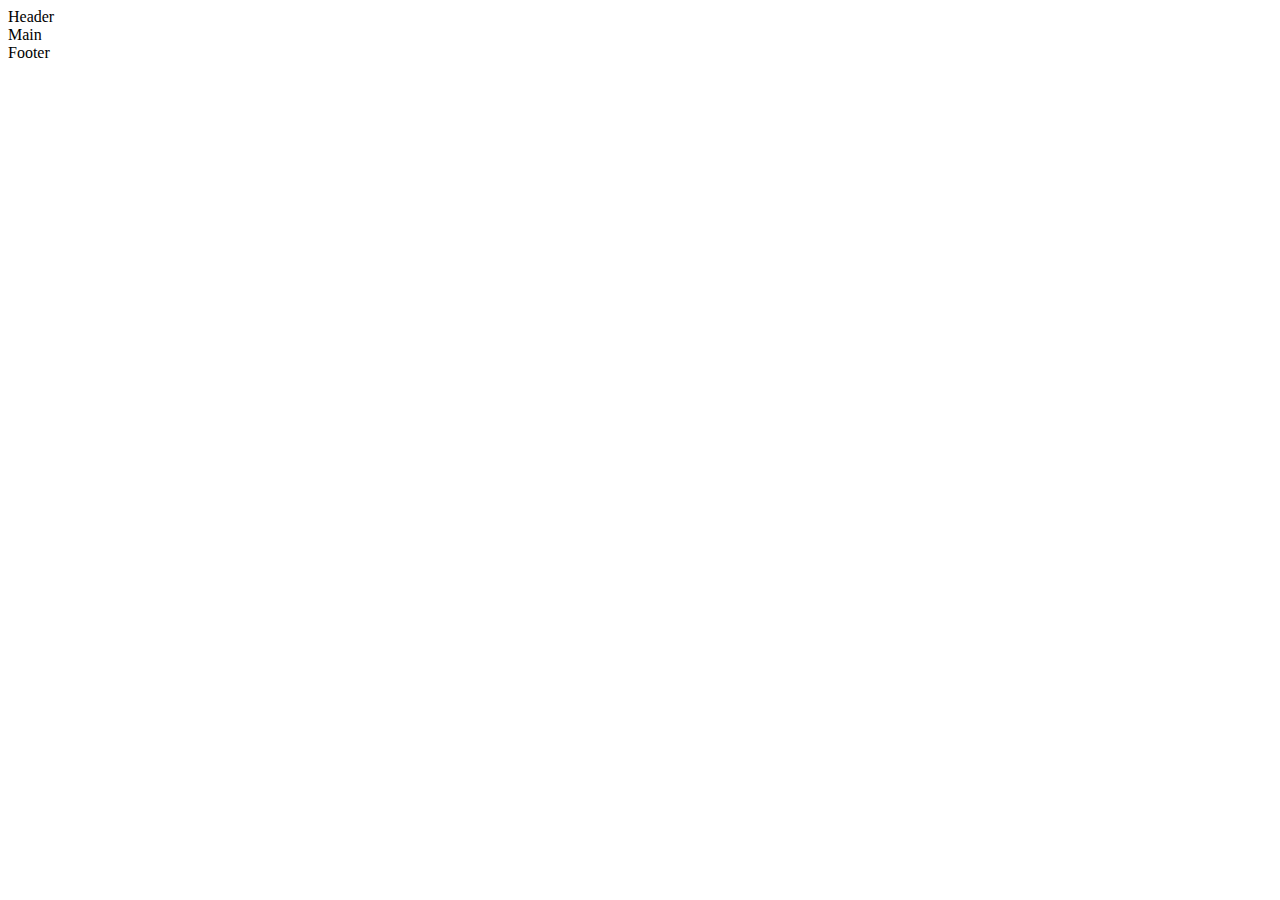
==== index.html @ faeb1025 "add index.html" ====
<!DOCTYPE html>
<html lang="en">
<head>
    <meta charset="UTF-8">
    <meta http-equiv="X-UA-Compatible" content="IE=edge">
    <meta name="viewport" content="width=device-width, initial-scale=1.0">
    <title>Document</title>
</head>
<body>
    <headre>Header</headre>
    <main>Main</main>
    <footer>Footer</footer>
</body>
</html>
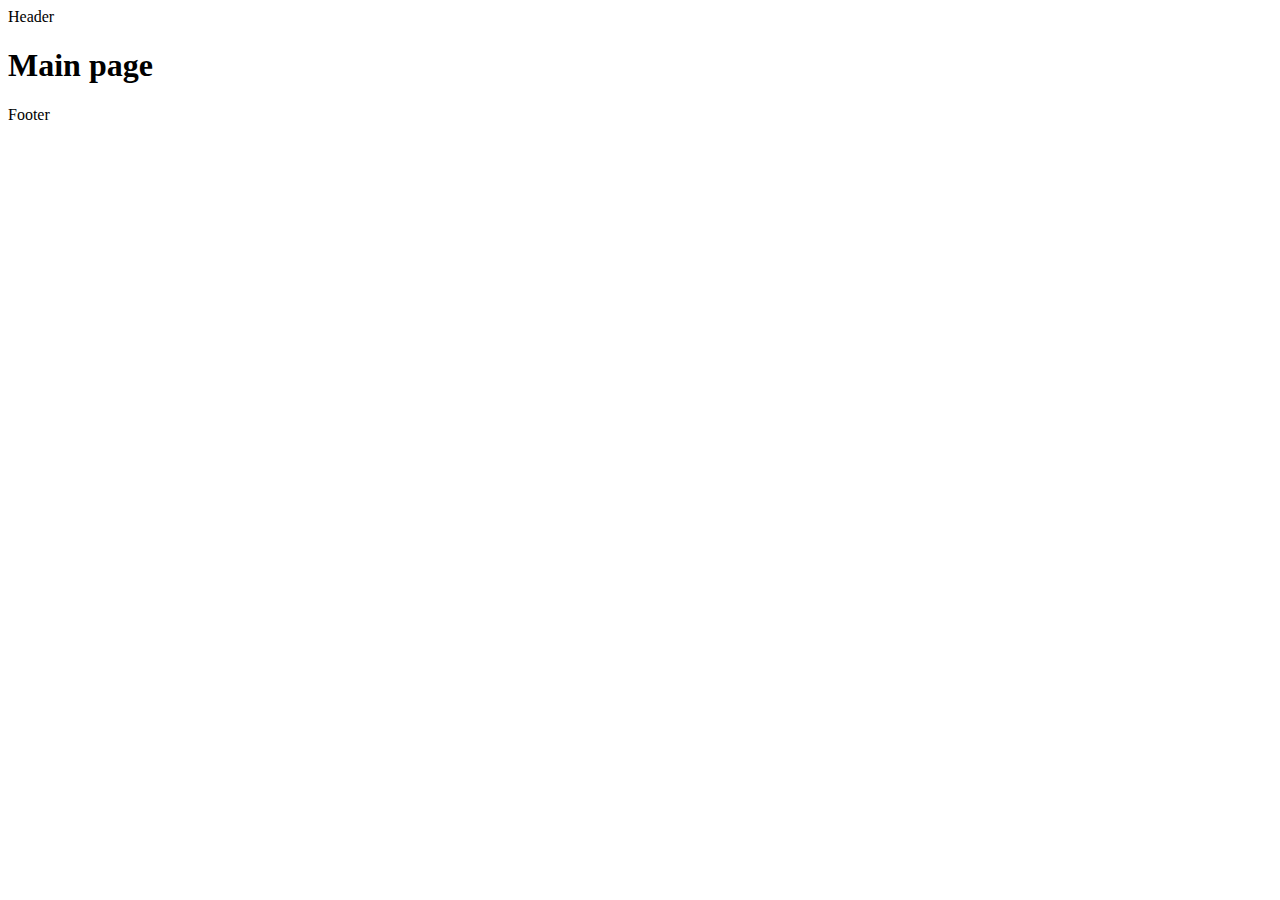
==== commit 4531767d: "upd index.html" ====
--- a/index.html
+++ b/index.html
@@ -7,8 +7,12 @@
     <title>Document</title>
 </head>
 <body>
-    <headre>Header</headre>
-    <main>Main</main>
-    <footer>Footer</footer>
+    <headre class="header">Header</headre>
+    <main class="main">
+        <section class="top">
+            <h1 class="title">Main page</h1>
+        </section>
+    </main>
+    <footer class="footer">Footer</footer>
 </body>
 </html>